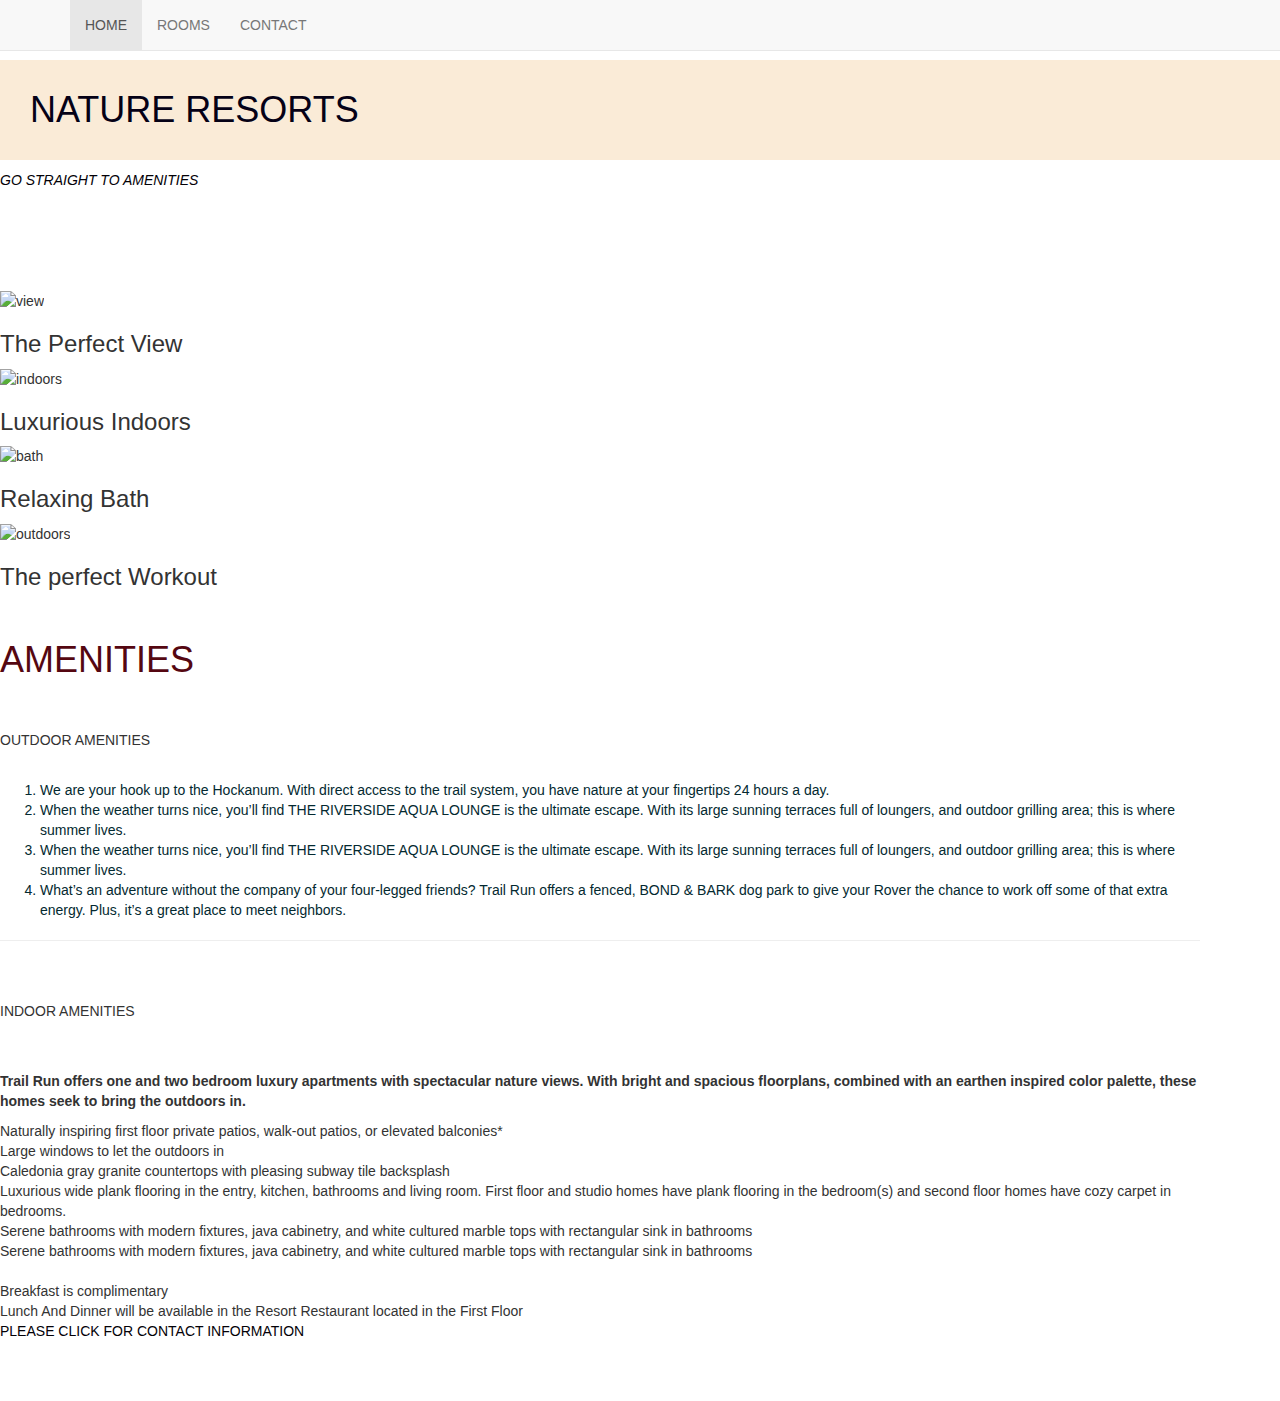
==== page1.html @ 65a7890a "final changes and read me completed" ====
<!DOCTYPE html>
<html>

<head>
  <title>page1</title>
  <meta name="viewport" content="width=device-width, initial-scale=1.0">
  <link rel="stylesheet" href="https://maxcdn.bootstrapcdn.com/bootstrap/3.4.1/css/bootstrap.min.css">
  <script src="https://ajax.googleapis.com/ajax/libs/jquery/3.5.1/jquery.min.js"></script>
  <script src="https://maxcdn.bootstrapcdn.com/bootstrap/3.4.1/js/bootstrap.min.js"></script>
  <link rel="stylesheet" href="first.css">

  
  <style>
    ol{
      color:rgb(3, 41, 48);
      font-size: 14px;
    }
     .box {
      color: rgb(5, 1, 22);
      font-family: Impact, Haettenschweiler, 'Arial Narrow Bold', sans-serif;
      background-color: antiquewhite;
      border: 30px;
      border-color: antiquewhite;
      border-style: solid;

    }
    /*
    body {
      background-color: powderblue;
    }
    */

    a:link {
      color: rgb(3, 1, 7);
      background-color: transparent;
      text-decoration: none;
    }

    a:visited {
      color: rgb(179, 60, 13);
      background-color: transparent;
      text-decoration: none;
    }

    a:hover {
      color: rgb(8, 119, 41);
      background-color: transparent;
      text-decoration: underline;
    }

    a:active {
      color: yellow;
      background-color: transparent;
      text-decoration: underline;
    }

  </style>
</head>

<body>

  <nav class="navbar navbar-default navbar-fixed-top">
    <div class="container">
      <ul class="nav navbar-nav">
        <li class="active"><a href="page%20main.html">HOME</a></li>
        <li><a href="page2.html">ROOMS</a></li>
        <li><a href="page3.html">CONTACT</a></li>
        
      </ul>
    </div>
   </nav>



<br>
<br>
  <h1 class="box">NATURE RESORTS</h1>
  <p style="font-style: italic;"><a href="#H1">GO STRAIGHT TO AMENITIES</a></p>

  

  <div class="w3-main w3-content w3-padding" style="max-width:1200px;margin-top:100px">

  
    <div class="w3-row-padding w3-padding-16 w3-center" id="food">
      <div class="w3-quarter">
        <img src="amenities1.jpg" alt="view" style="width:100%">
        <h3>The Perfect View</h3>

      </div>
      <div class="w3-quarter">
        <img src="amenities2.jpg" alt="indoors" style="width:100%">
        <h3>Luxurious Indoors</h3>

      </div>
      <div class="w3-quarter">
        <img src="amenities3.jpg" alt="bath" style="width:100%">
        <h3>Relaxing Bath</h3>


      </div>
      <div class="w3-quarter">
        <img src="amenities4.jpg" alt="outdoors" style="width:100%">
        <h3>The perfect Workout</h3>

      </div>
      <br>
    </div>
    <h1 style="color:rgb(85, 7, 17)" id="H1">AMENITIES</h2>
      <BR></BR>
    <div>
<p>OUTDOOR AMENITIES</p>

    <br>
    <ol>
      <li>
        We are your hook up to the Hockanum. With direct access to the trail system, you have nature at your fingertips
        24 hours a day.</li>
      <LI>When the weather turns nice, you’ll find THE RIVERSIDE AQUA LOUNGE is the ultimate escape. With its large
        sunning terraces full of loungers, and outdoor grilling area; this is where summer lives.
      </LI>
      <LI>When the weather turns nice, you’ll find THE RIVERSIDE AQUA LOUNGE is the ultimate escape. With its large
        sunning terraces full of loungers, and outdoor grilling area; this is where summer lives.
      </LI>
      <LI>What’s an adventure without the company of your four-legged friends? Trail Run offers a fenced, BOND & BARK
        dog park to give your Rover the chance to work off some of that extra energy. Plus, it’s a great place to meet
        neighbors.</LI>
      <ul>
    </ol>
  </div>
    <hr>
    <BR></BR>
    <P>INDOOR AMENITIES</P>
    <BR></BR>
    <P style="font-weight: bolder;">Trail Run offers one and two bedroom luxury apartments with spectacular nature
      views. With bright and spacious floorplans, combined with an earthen inspired color palette, these homes seek to
      bring the outdoors in.</P>
    </ul>

    <li>Naturally inspiring first floor private patios, walk-out patios, or elevated balconies*</li>
    <li>Large windows to let the outdoors in</li>
    <LI>Caledonia gray granite countertops with pleasing subway tile backsplash</LI>
    <LI>Luxurious wide plank flooring in the entry, kitchen, bathrooms and living room. First floor and studio homes
      have plank flooring in the bedroom(s) and second floor homes have cozy carpet in bedrooms.
    </LI>
    <LI>Serene bathrooms with modern fixtures, java cabinetry, and white cultured marble tops with rectangular sink in
      bathrooms</LI>

    <LI>Serene bathrooms with modern fixtures, java cabinetry, and white cultured marble tops with rectangular sink in
      bathrooms</LI>

    

     <br>
<div class= "breakfast">Breakfast is complimentary</div>
<div class="lnd">Lunch And Dinner will be available in the Resort Restaurant located in the First Floor</div>
      <a href="page3.html#H3">PLEASE CLICK FOR CONTACT INFORMATION</a>

      <BR>
      <BR></BR></BR>
   <!--

<p>PLEASE CLICK BELOW FOR RATES</p>
    <button onclick= a href="page3.html#H3""> CONTACT</button>
   -->
  </body>

</html>
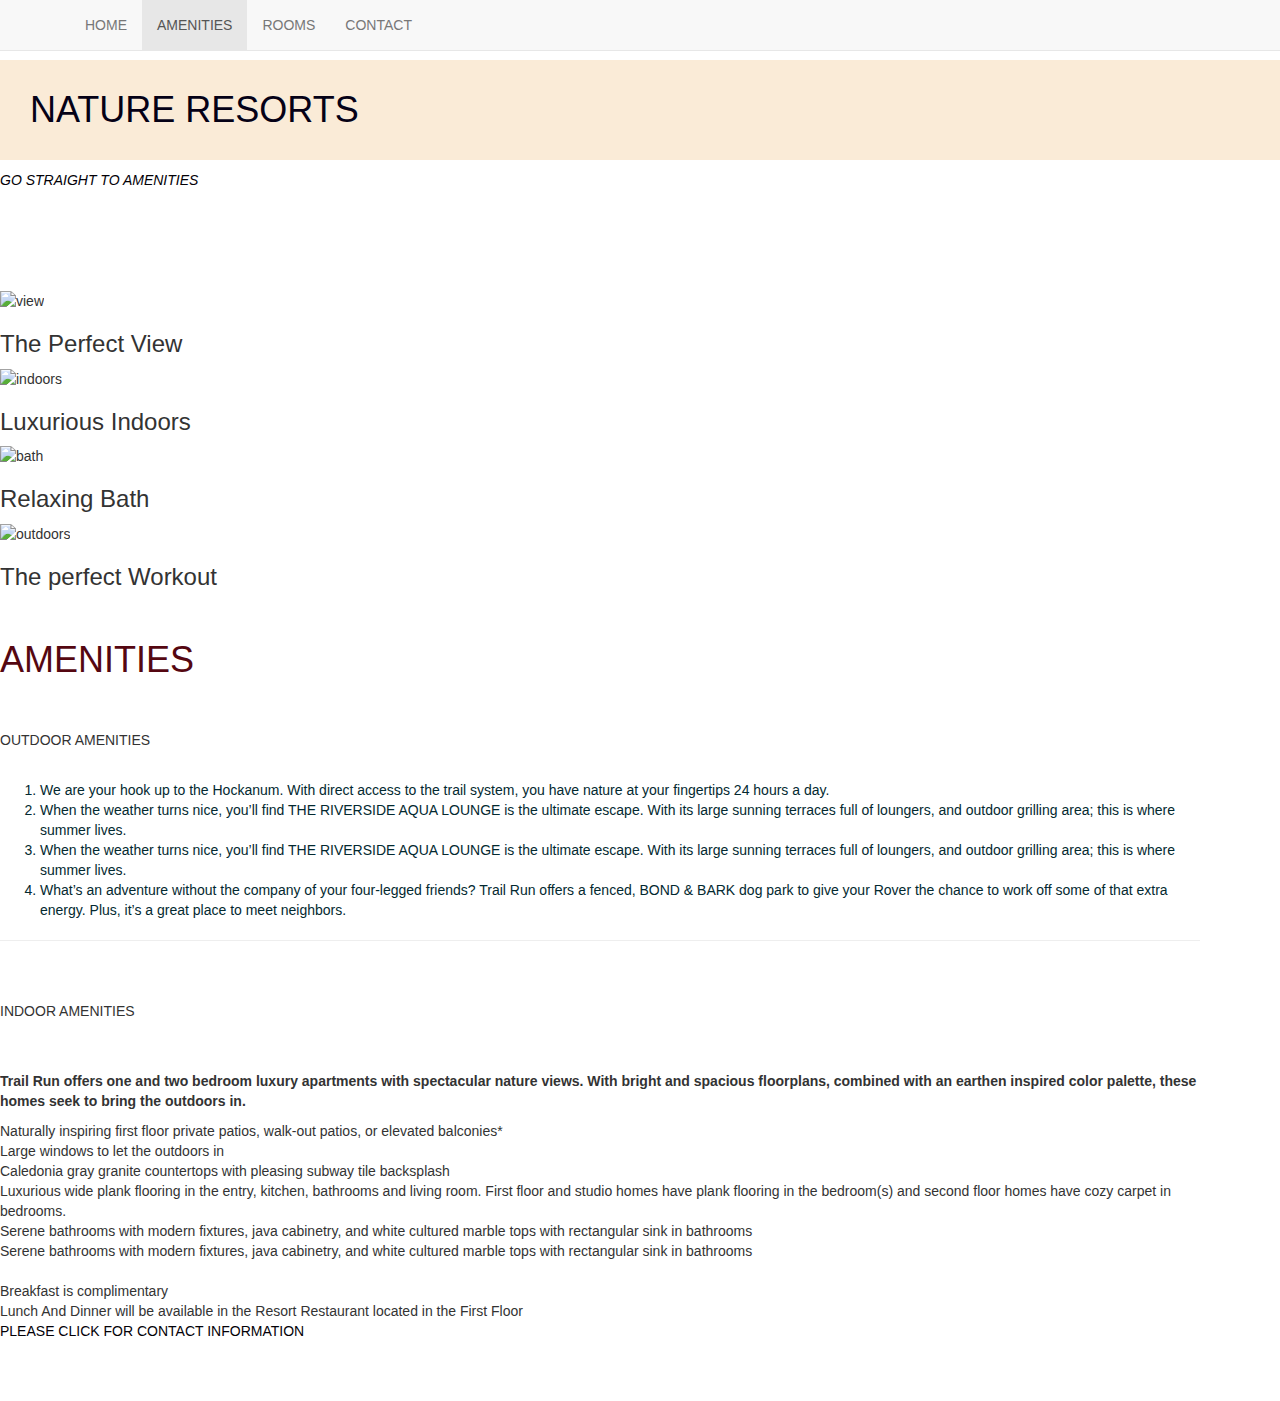
==== commit 67eec227: "portfoli initial" ====
--- a/page1.html
+++ b/page1.html
@@ -62,7 +62,8 @@
   <nav class="navbar navbar-default navbar-fixed-top">
     <div class="container">
       <ul class="nav navbar-nav">
-        <li class="active"><a href="page%20main.html">HOME</a></li>
+        <li><a href="page main.html">HOME</a></li>
+        <li class="active"><a href="page1.html">AMENITIES</a></li>
         <li><a href="page2.html">ROOMS</a></li>
         <li><a href="page3.html">CONTACT</a></li>
         
